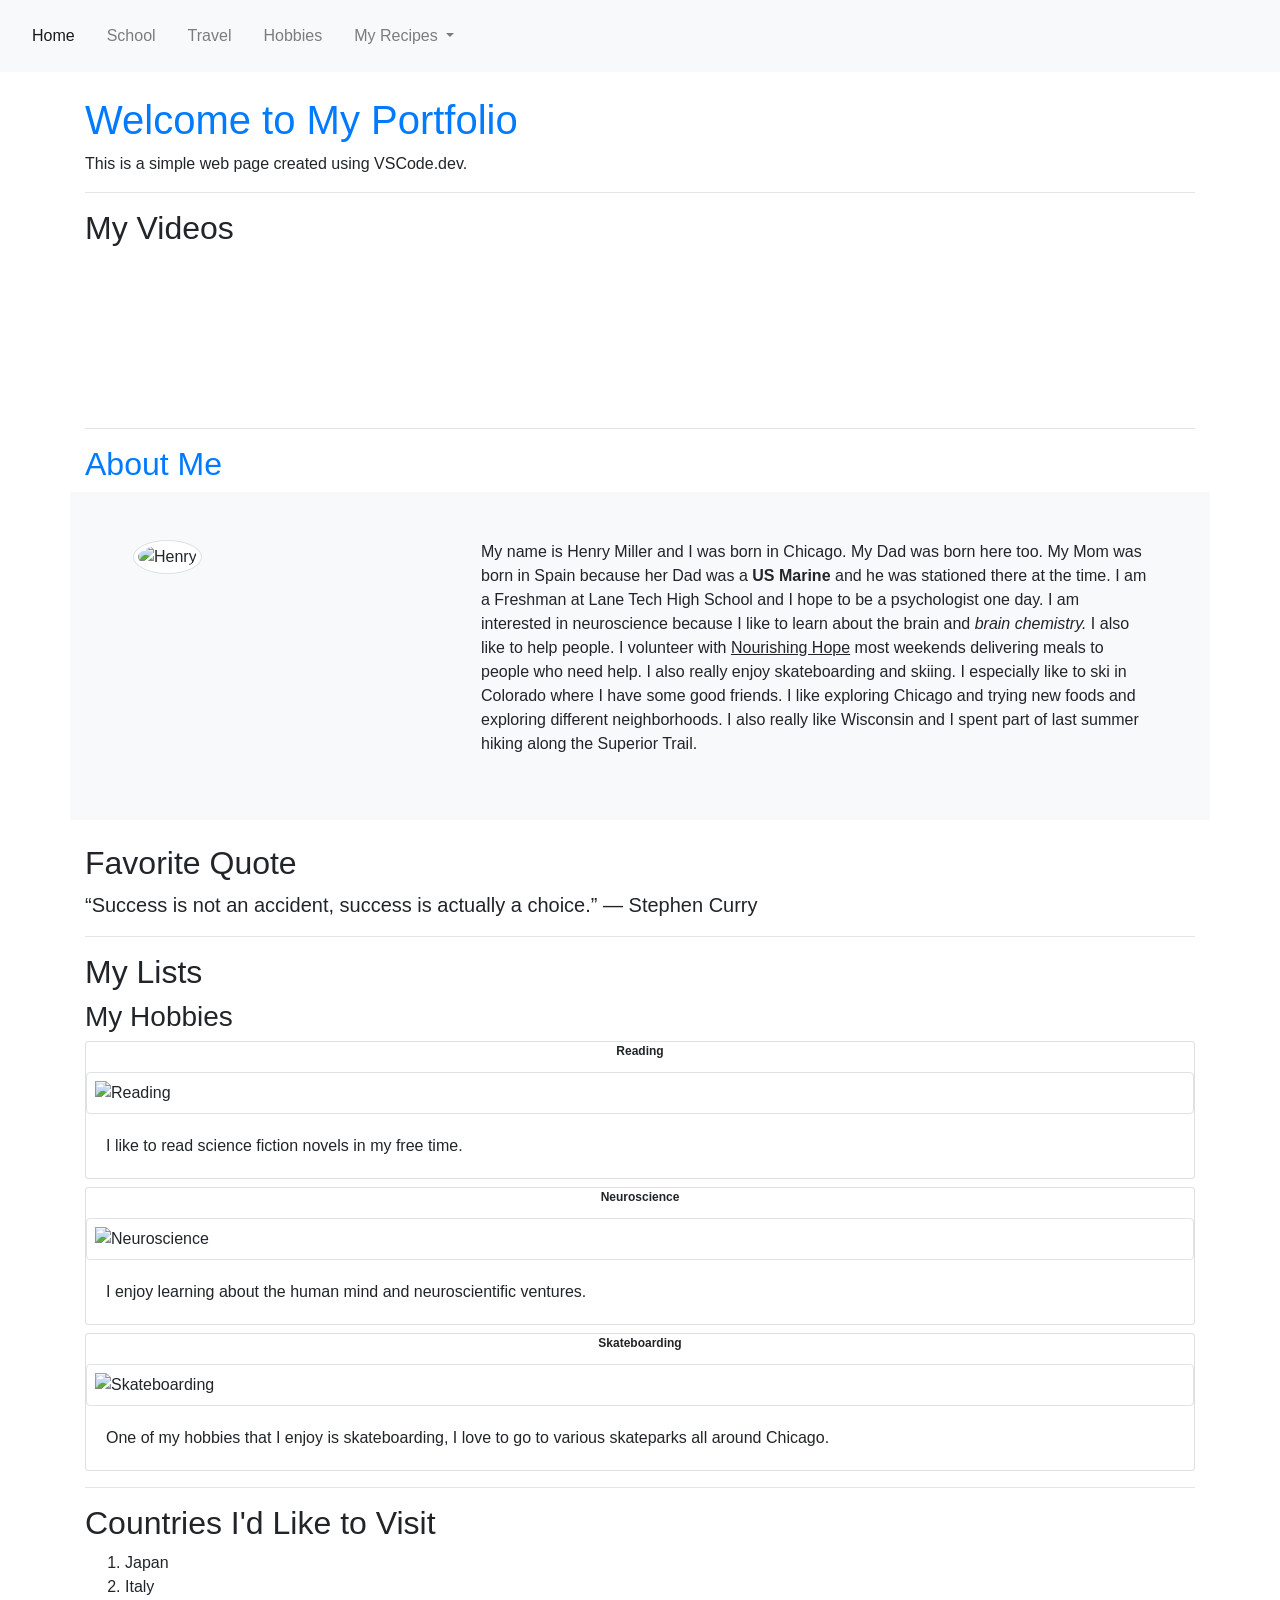
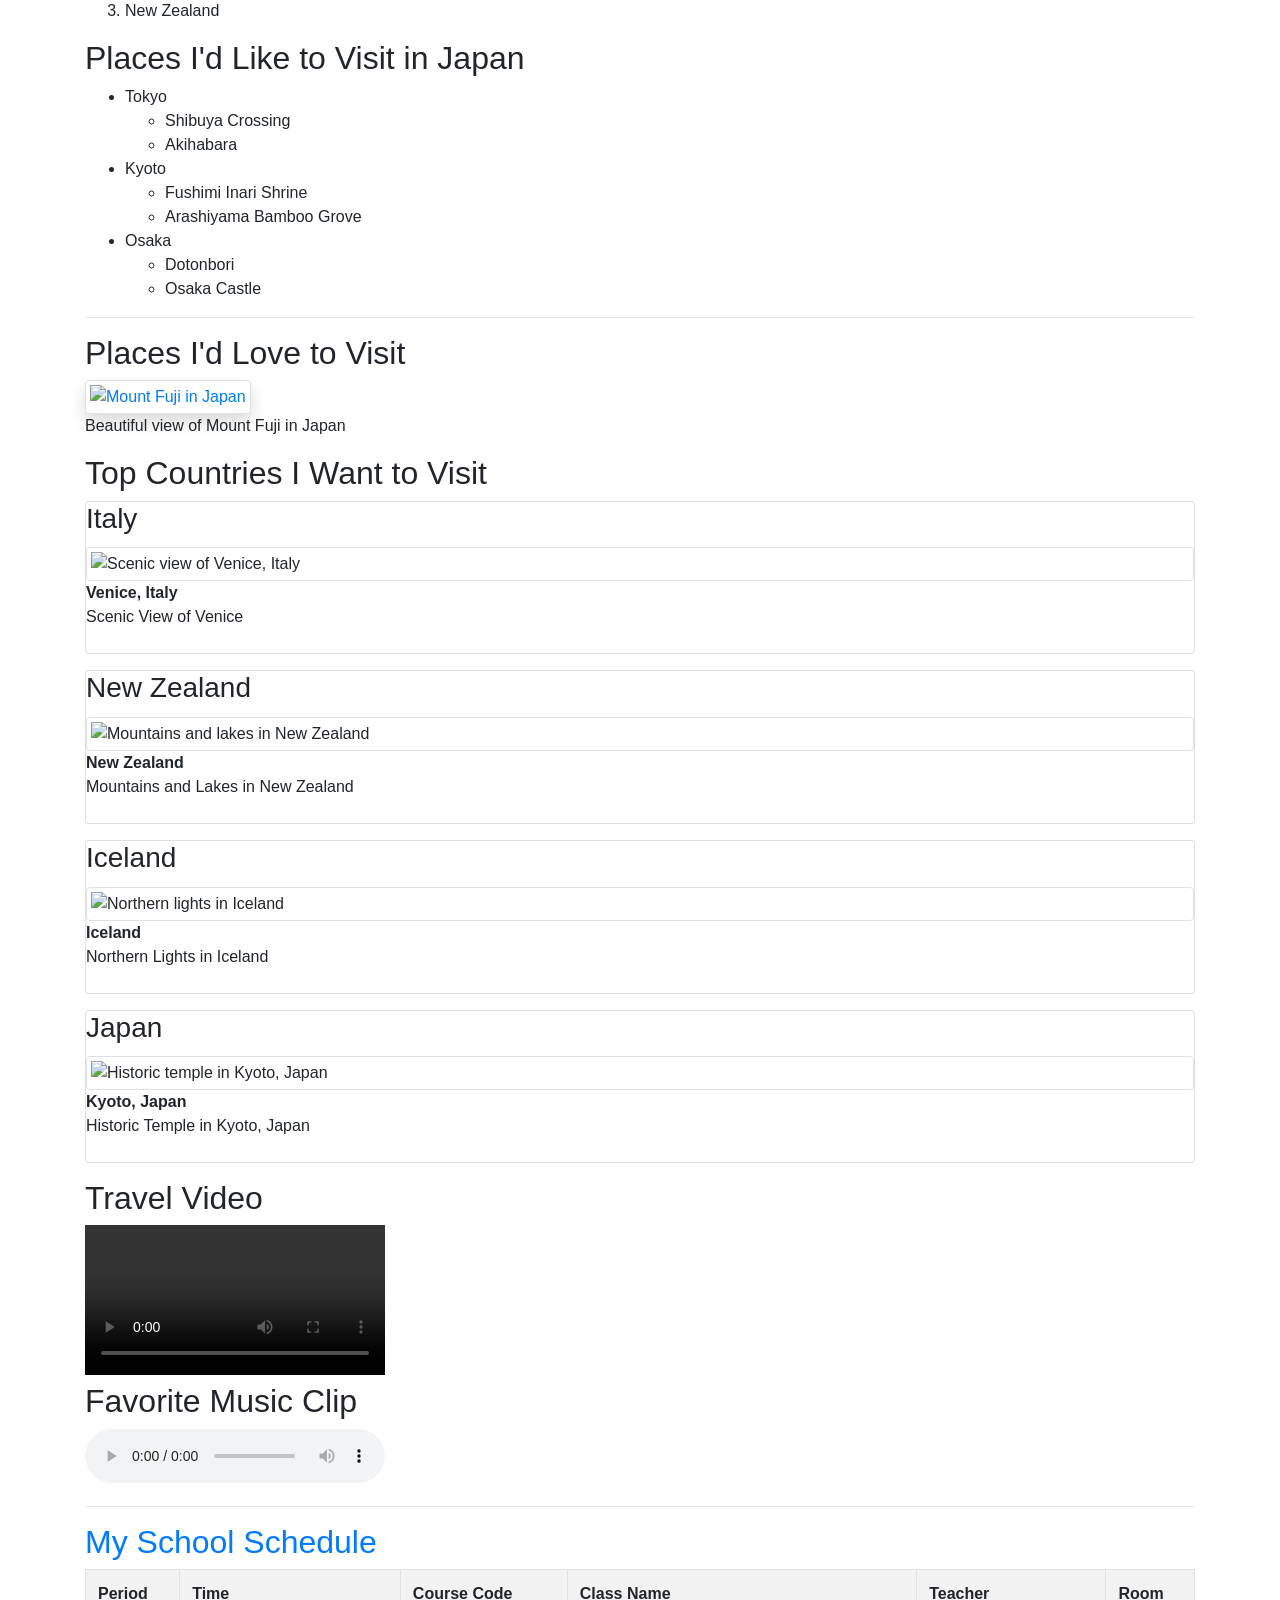
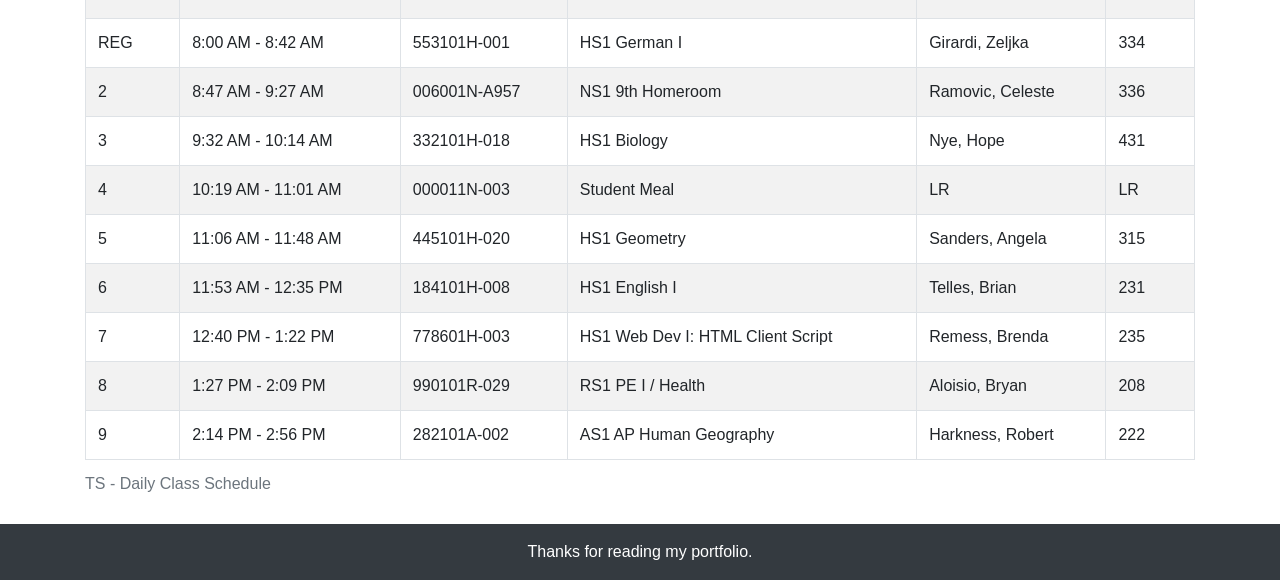
==== index.html @ a10e5321 "Add files via upload" ====
<!doctype html>
<html lang="en">
  <head>
    <!-- Required meta tags -->
    <meta charset="utf-8">
    <meta name="viewport" content="width=device-width, initial-scale=1, shrink-to-fit=no">

    <!-- Bootstrap CSS -->
    <link rel="stylesheet" href="https://cdn.jsdelivr.net/npm/bootstrap@4.6.2/dist/css/bootstrap.min.css" integrity="sha384-xOolHFLEh07PJGoPkLv1IbcEPTNtaed2xpHsD9ESMhqIYd0nLMwNLD69Npy4HI+N" crossorigin="anonymous">

    <title>My Portfolio</title>
  </head>

  <body>
    <nav class="navbar sticky-top navbar-expand navbar-light bg-light">
      <ul class="navbar-nav d-flex flex-row">
        <li class="nav-item p-2 active"><a class="nav-link" href="#">Home</a></li>
        <li class="nav-item p-2"><a class="nav-link" href="school.html">School</a></li>
        <li class="nav-item p-2"><a class="nav-link" href="travel.html">Travel</a></li>
        <li class="nav-item p-2"><a class="nav-link" href="hobbies.html">Hobbies</a></li>

        <li class="nav-item dropdown p-2">
          <a class="nav-link dropdown-toggle" href="#" role="button" data-toggle="dropdown" aria-expanded="false">
            My Recipes
          </a>
          <div class="dropdown-menu">
            <a class="dropdown-item" href="./recipies/recipe2/recipe2.html">V1 HTML Only</a>
            <a class="dropdown-item" href="./recipies/reecipie1/recipie.html">V2 CSS Styled</a>
          </div>
        </li>
      </ul>
    </nav>

    <!-- container + grid -->
    <div class="container mt-4">
      <div class="row">
        <div class="col-12">

          <h1 class="text-primary">Welcome to My Portfolio</h1>
          <p>This is a simple web page created using VSCode.dev.</p>

          <hr>

          <!-- Videos Section -->
          <section>
            <h2>My Videos</h2>
            <div class="video-container">
              <iframe
                src="https://www.youtube.com/embed/J6mlMSxOAnM"
                title="YouTube Video"
                frameborder="0"
                allowfullscreen>
              </iframe>
            </div>
          </section>

          <hr>

          <!-- About Section -->
          <section>
            <h2 class="text-primary">About Me</h2>

            <div class="p-5 mb-4 bg-light rounded-3 row">
              <div class="col-md-4">
                <img class="rounded-circle img-fluid img-thumbnail w-75" src="media/hero.png" alt="Henry">
              </div>

              <div class="col-md-8">
                <p>
                  My name is Henry Miller and I was born in Chicago. My Dad was born here too.
                  My Mom was born in Spain because her Dad was a <strong>US Marine</strong> and he was stationed there at the time.
                  I am a Freshman at Lane Tech High School and I hope to be a psychologist one day.
                  I am interested in neuroscience because I like to learn about the brain and <em>brain chemistry.</em>
                  I also like to help people.
                  I volunteer with <u>Nourishing Hope</u> most weekends delivering meals to people who need help.
                  I also really enjoy skateboarding and skiing. I especially like to ski in Colorado where I have some good friends.
                  I like exploring Chicago and trying new foods and exploring different neighborhoods.
                  I also really like Wisconsin and I spent part of last summer hiking along the Superior Trail.
                </p>
              </div>
            </div>

            <h2>Favorite Quote</h2>
            <blockquote class="blockquote">“Success is not an accident, success is actually a choice.” — Stephen Curry</blockquote>
          </section>

          <hr>

          <!-- Hobbies Section -->
          <section>
            <h2>My Lists</h2>

            <h3 id="Hobbys">My Hobbies</h3>
            <ul class="list-unstyled">
              <li class="card mb-2">
                <span class="badge badge-pill card-title">Reading</span>
                <img class="img-fluid img-thumbnail p-2" src="media/download(11).jpeg" alt="Reading">
                <div class="card-body">
                  <p class="card-text">I like to read science fiction novels in my free time.</p>
                </div>
              </li>

              <li class="card mb-2">
                <span class="badge badge-pill card-title">Neuroscience</span>
                <img class="img-fluid img-thumbnail p-2" src="media/images.jpeg" alt="Neuroscience">
                <div class="card-body">
                  <p class="card-text">I enjoy learning about the human mind and neuroscientific ventures.</p>
                </div>
              </li>

              <li class="card mb-2">
                <span class="badge badge-pill card-title">Skateboarding</span>
                <img class="img-fluid img-thumbnail p-2" src="media/download(10).jpeg" alt="Skateboarding">
                <div class="card-body">
                  <p class="card-text">One of my hobbies that I enjoy is skateboarding, I love to go to various skateparks all around Chicago.</p>
                </div>
              </li>
            </ul>
          </section>

          <hr>

          <!-- Travel & Media Section -->
          <section>
            <h2 id="Travel">Countries I'd Like to Visit</h2>
            <ol>
              <li>Japan</li>
              <li>Italy</li>
              <li>New Zealand</li>
            </ol>

            <h2>Places I'd Like to Visit in Japan</h2>
            <ul>
              <li>Tokyo
                <ul>
                  <li>Shibuya Crossing</li>
                  <li>Akihabara</li>
                </ul>
              </li>
              <li>Kyoto
                <ul>
                  <li>Fushimi Inari Shrine</li>
                  <li>Arashiyama Bamboo Grove</li>
                </ul>
              </li>
              <li>Osaka
                <ul>
                  <li>Dotonbori</li>
                  <li>Osaka Castle</li>
                </ul>
              </li>
            </ul>

            <hr>

            <h2>Places I'd Love to Visit</h2>
            <figure>
              <a href="https://en.wikipedia.org/wiki/Mount_Fuji">
                <img class="img-fluid img-thumbnail shadow" src="media/download(4).jpeg" alt="Mount Fuji in Japan">
              </a>
              <figcaption>Beautiful view of Mount Fuji in Japan</figcaption>
            </figure>

            <h2>Top Countries I Want to Visit</h2>

            <div class="card mb-3">
              <h3 class="card-title">Italy</h3>
              <img class="img-fluid img-thumbnail card-img-top" src="media/download(3).jpeg" alt="Scenic view of Venice, Italy">
              <dl>
                <dt>Venice, Italy</dt>
                <dd>Scenic View of Venice</dd>
              </dl>
            </div>

            <div class="card mb-3">
              <h3 class="card-title">New Zealand</h3>
              <img class="img-fluid img-thumbnail" src="media/download(2).jpeg" alt="Mountains and lakes in New Zealand">
              <dl>
                <dt>New Zealand</dt>
                <dd>Mountains and Lakes in New Zealand</dd>
              </dl>
            </div>

            <div class="card mb-3">
              <h3 class="card-title">Iceland</h3>
              <img class="img-fluid img-thumbnail" src="media/download(1).jpeg" alt="Northern lights in Iceland">
              <dl>
                <dt>Iceland</dt>
                <dd>Northern Lights in Iceland</dd>
              </dl>
            </div>

            <div class="card mb-3">
              <h3 class="card-title">Japan</h3>
              <img class="img-fluid img-thumbnail" src="media/download.jpeg" alt="Historic temple in Kyoto, Japan">
              <dl>
                <dt>Kyoto, Japan</dt>
                <dd>Historic Temple in Kyoto, Japan</dd>
              </dl>
            </div>

            <h2>Travel Video</h2>
            <video controls class="ratio ratio-16x9">
              <source src="istockphoto-1368551387-640_adpp_is.mp4" type="video/mp4">
              Your browser does not support the video tag.
            </video>

            <h2>Favorite Music Clip</h2>
            <audio controls>
              <source src="simple-whoosh-382724.mp3" type="audio/mpeg">
              Your browser does not support the audio tag.
            </audio>
          </section>

          <hr>

          <!-- Schedule Table -->
          <section id="Schedule">
            <h2 class="text-primary">My School Schedule</h2>
            <table class="table table-hover table-striped table-bordered">
              <caption>TS - Daily Class Schedule</caption>
              <tr>
                <th colspan="1" rowspan="1">Period</th>
                <th>Time</th>
                <th>Course Code</th>
                <th>Class Name</th>
                <th>Teacher</th>
                <th>Room</th>
              </tr>

              <tr><td>REG</td><td>8:00 AM - 8:42 AM</td><td>553101H-001</td><td>HS1 German I</td><td>Girardi, Zeljka</td><td>334</td></tr>
              <tr><td>2</td><td>8:47 AM - 9:27 AM</td><td>006001N-A957</td><td>NS1 9th Homeroom</td><td>Ramovic, Celeste</td><td>336</td></tr>
              <tr><td>3</td><td>9:32 AM - 10:14 AM</td><td>332101H-018</td><td>HS1 Biology</td><td>Nye, Hope</td><td>431</td></tr>
              <tr><td>4</td><td>10:19 AM - 11:01 AM</td><td>000011N-003</td><td>Student Meal</td><td>LR</td><td>LR</td></tr>
              <tr><td>5</td><td>11:06 AM - 11:48 AM</td><td>445101H-020</td><td>HS1 Geometry</td><td>Sanders, Angela</td><td>315</td></tr>
              <tr><td>6</td><td>11:53 AM - 12:35 PM</td><td>184101H-008</td><td>HS1 English I</td><td>Telles, Brian</td><td>231</td></tr>
              <tr><td>7</td><td>12:40 PM - 1:22 PM</td><td>778601H-003</td><td>HS1 Web Dev I: HTML Client Script</td><td>Remess, Brenda</td><td>235</td></tr>
              <tr><td>8</td><td>1:27 PM - 2:09 PM</td><td>990101R-029</td><td>RS1 PE I / Health</td><td>Aloisio, Bryan</td><td>208</td></tr>
              <tr><td>9</td><td>2:14 PM - 2:56 PM</td><td>282101A-002</td><td>AS1 AP Human Geography</td><td>Harkness, Robert</td><td>222</td></tr>
            </table>
          </section>

        </div>
      </div>
    </div>

    <footer class="bg-dark text-white text-center p-3">Thanks for reading my portfolio.</footer>

    <!-- Bootstrap JS -->
    <script src="https://cdn.jsdelivr.net/npm/jquery@3.5.1/dist/jquery.slim.min.js" integrity="sha384-DfXdz2htPH0lsSSs5nCTpuj/zy4C+OGpamoFVy38MVBnE+IbbVYUew+OrCXaRkfj" crossorigin="anonymous"></script>
    <script src="https://cdn.jsdelivr.net/npm/bootstrap@4.6.2/dist/js/bootstrap.bundle.min.js" integrity="sha384-Fy6S3B9q64WdZWQUiU+q4/2Lc9npb8tCaSX9FK7E8HnRr0Jz8D6OP9dO5Vg3Q9ct" crossorigin="anonymous"></script>
  </body>
</html>
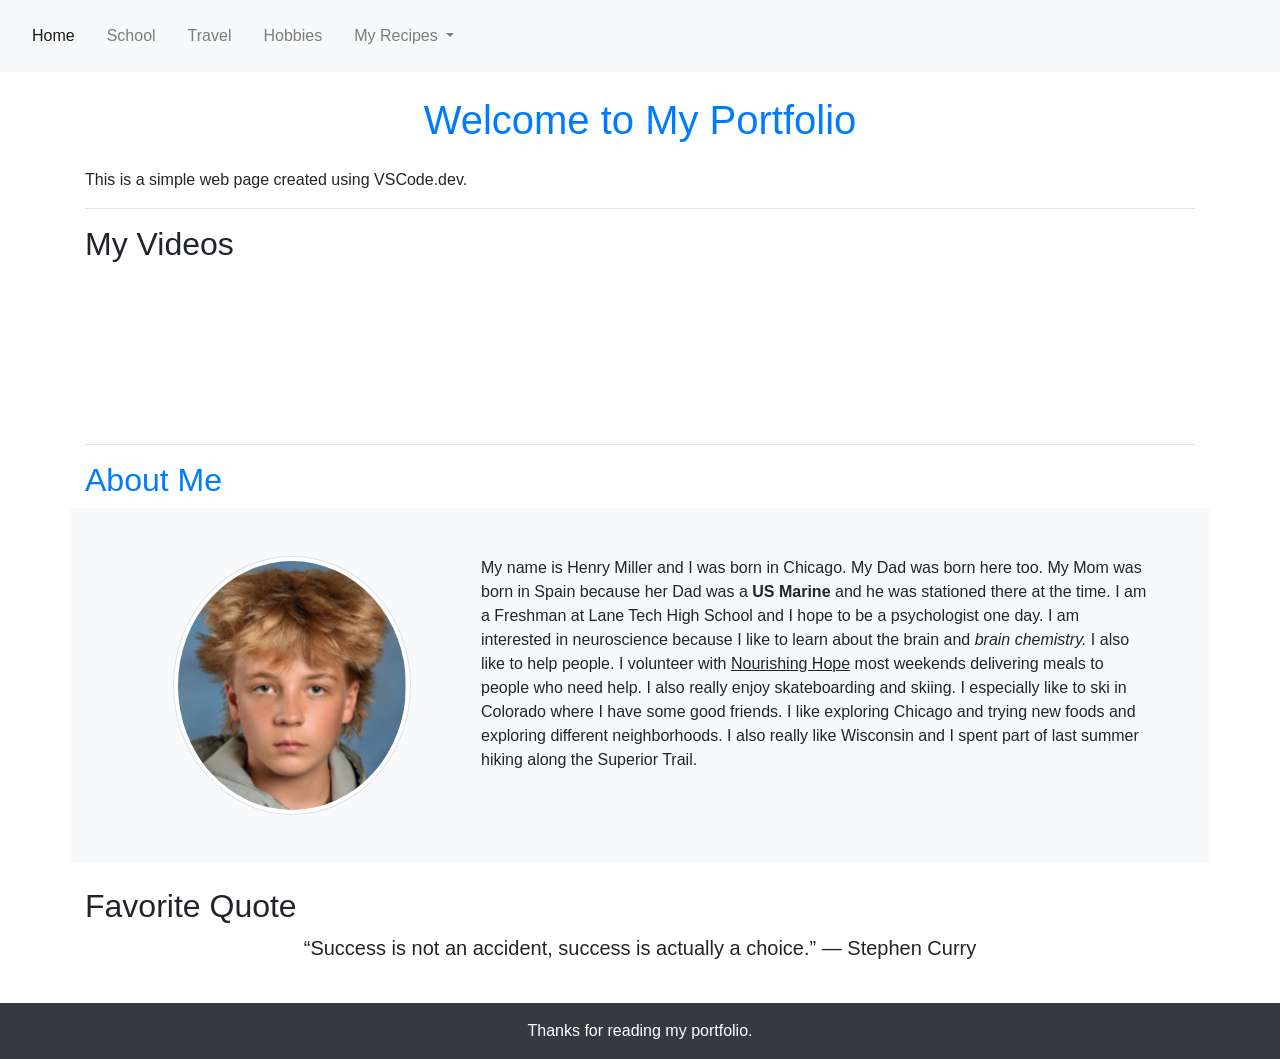
==== commit 52e922f3: "Add files via upload" ====
--- a/index.html
+++ b/index.html
@@ -8,7 +8,7 @@
     <!-- Bootstrap CSS -->
     <link rel="stylesheet" href="https://cdn.jsdelivr.net/npm/bootstrap@4.6.2/dist/css/bootstrap.min.css" integrity="sha384-xOolHFLEh07PJGoPkLv1IbcEPTNtaed2xpHsD9ESMhqIYd0nLMwNLD69Npy4HI+N" crossorigin="anonymous">
 
-    <title>My Portfolio</title>
+    <title>Henry Miller Portfolio</title>
   </head>
 
   <body>
@@ -36,7 +36,7 @@
       <div class="row">
         <div class="col-12">
 
-          <h1 class="text-primary">Welcome to My Portfolio</h1>
+          <h1 class="text-primary text-center mb-4">Welcome to My Portfolio</h1>
           <p>This is a simple web page created using VSCode.dev.</p>
 
           <hr>
@@ -61,7 +61,7 @@
             <h2 class="text-primary">About Me</h2>
 
             <div class="p-5 mb-4 bg-light rounded-3 row">
-              <div class="col-md-4">
+              <div class="col-md-4 text-center">
                 <img class="rounded-circle img-fluid img-thumbnail w-75" src="media/hero.png" alt="Henry">
               </div>
 
@@ -81,170 +81,14 @@
             </div>
 
             <h2>Favorite Quote</h2>
-            <blockquote class="blockquote">“Success is not an accident, success is actually a choice.” — Stephen Curry</blockquote>
-          </section>
-
-          <hr>
-
-          <!-- Hobbies Section -->
-          <section>
-            <h2>My Lists</h2>
-
-            <h3 id="Hobbys">My Hobbies</h3>
-            <ul class="list-unstyled">
-              <li class="card mb-2">
-                <span class="badge badge-pill card-title">Reading</span>
-                <img class="img-fluid img-thumbnail p-2" src="media/download(11).jpeg" alt="Reading">
-                <div class="card-body">
-                  <p class="card-text">I like to read science fiction novels in my free time.</p>
-                </div>
-              </li>
-
-              <li class="card mb-2">
-                <span class="badge badge-pill card-title">Neuroscience</span>
-                <img class="img-fluid img-thumbnail p-2" src="media/images.jpeg" alt="Neuroscience">
-                <div class="card-body">
-                  <p class="card-text">I enjoy learning about the human mind and neuroscientific ventures.</p>
-                </div>
-              </li>
-
-              <li class="card mb-2">
-                <span class="badge badge-pill card-title">Skateboarding</span>
-                <img class="img-fluid img-thumbnail p-2" src="media/download(10).jpeg" alt="Skateboarding">
-                <div class="card-body">
-                  <p class="card-text">One of my hobbies that I enjoy is skateboarding, I love to go to various skateparks all around Chicago.</p>
-                </div>
-              </li>
-            </ul>
-          </section>
-
-          <hr>
-
-          <!-- Travel & Media Section -->
-          <section>
-            <h2 id="Travel">Countries I'd Like to Visit</h2>
-            <ol>
-              <li>Japan</li>
-              <li>Italy</li>
-              <li>New Zealand</li>
-            </ol>
-
-            <h2>Places I'd Like to Visit in Japan</h2>
-            <ul>
-              <li>Tokyo
-                <ul>
-                  <li>Shibuya Crossing</li>
-                  <li>Akihabara</li>
-                </ul>
-              </li>
-              <li>Kyoto
-                <ul>
-                  <li>Fushimi Inari Shrine</li>
-                  <li>Arashiyama Bamboo Grove</li>
-                </ul>
-              </li>
-              <li>Osaka
-                <ul>
-                  <li>Dotonbori</li>
-                  <li>Osaka Castle</li>
-                </ul>
-              </li>
-            </ul>
-
-            <hr>
-
-            <h2>Places I'd Love to Visit</h2>
-            <figure>
-              <a href="https://en.wikipedia.org/wiki/Mount_Fuji">
-                <img class="img-fluid img-thumbnail shadow" src="media/download(4).jpeg" alt="Mount Fuji in Japan">
-              </a>
-              <figcaption>Beautiful view of Mount Fuji in Japan</figcaption>
-            </figure>
-
-            <h2>Top Countries I Want to Visit</h2>
-
-            <div class="card mb-3">
-              <h3 class="card-title">Italy</h3>
-              <img class="img-fluid img-thumbnail card-img-top" src="media/download(3).jpeg" alt="Scenic view of Venice, Italy">
-              <dl>
-                <dt>Venice, Italy</dt>
-                <dd>Scenic View of Venice</dd>
-              </dl>
-            </div>
-
-            <div class="card mb-3">
-              <h3 class="card-title">New Zealand</h3>
-              <img class="img-fluid img-thumbnail" src="media/download(2).jpeg" alt="Mountains and lakes in New Zealand">
-              <dl>
-                <dt>New Zealand</dt>
-                <dd>Mountains and Lakes in New Zealand</dd>
-              </dl>
-            </div>
-
-            <div class="card mb-3">
-              <h3 class="card-title">Iceland</h3>
-              <img class="img-fluid img-thumbnail" src="media/download(1).jpeg" alt="Northern lights in Iceland">
-              <dl>
-                <dt>Iceland</dt>
-                <dd>Northern Lights in Iceland</dd>
-              </dl>
-            </div>
-
-            <div class="card mb-3">
-              <h3 class="card-title">Japan</h3>
-              <img class="img-fluid img-thumbnail" src="media/download.jpeg" alt="Historic temple in Kyoto, Japan">
-              <dl>
-                <dt>Kyoto, Japan</dt>
-                <dd>Historic Temple in Kyoto, Japan</dd>
-              </dl>
-            </div>
-
-            <h2>Travel Video</h2>
-            <video controls class="ratio ratio-16x9">
-              <source src="istockphoto-1368551387-640_adpp_is.mp4" type="video/mp4">
-              Your browser does not support the video tag.
-            </video>
-
-            <h2>Favorite Music Clip</h2>
-            <audio controls>
-              <source src="simple-whoosh-382724.mp3" type="audio/mpeg">
-              Your browser does not support the audio tag.
-            </audio>
-          </section>
-
-          <hr>
-
-          <!-- Schedule Table -->
-          <section id="Schedule">
-            <h2 class="text-primary">My School Schedule</h2>
-            <table class="table table-hover table-striped table-bordered">
-              <caption>TS - Daily Class Schedule</caption>
-              <tr>
-                <th colspan="1" rowspan="1">Period</th>
-                <th>Time</th>
-                <th>Course Code</th>
-                <th>Class Name</th>
-                <th>Teacher</th>
-                <th>Room</th>
-              </tr>
-
-              <tr><td>REG</td><td>8:00 AM - 8:42 AM</td><td>553101H-001</td><td>HS1 German I</td><td>Girardi, Zeljka</td><td>334</td></tr>
-              <tr><td>2</td><td>8:47 AM - 9:27 AM</td><td>006001N-A957</td><td>NS1 9th Homeroom</td><td>Ramovic, Celeste</td><td>336</td></tr>
-              <tr><td>3</td><td>9:32 AM - 10:14 AM</td><td>332101H-018</td><td>HS1 Biology</td><td>Nye, Hope</td><td>431</td></tr>
-              <tr><td>4</td><td>10:19 AM - 11:01 AM</td><td>000011N-003</td><td>Student Meal</td><td>LR</td><td>LR</td></tr>
-              <tr><td>5</td><td>11:06 AM - 11:48 AM</td><td>445101H-020</td><td>HS1 Geometry</td><td>Sanders, Angela</td><td>315</td></tr>
-              <tr><td>6</td><td>11:53 AM - 12:35 PM</td><td>184101H-008</td><td>HS1 English I</td><td>Telles, Brian</td><td>231</td></tr>
-              <tr><td>7</td><td>12:40 PM - 1:22 PM</td><td>778601H-003</td><td>HS1 Web Dev I: HTML Client Script</td><td>Remess, Brenda</td><td>235</td></tr>
-              <tr><td>8</td><td>1:27 PM - 2:09 PM</td><td>990101R-029</td><td>RS1 PE I / Health</td><td>Aloisio, Bryan</td><td>208</td></tr>
-              <tr><td>9</td><td>2:14 PM - 2:56 PM</td><td>282101A-002</td><td>AS1 AP Human Geography</td><td>Harkness, Robert</td><td>222</td></tr>
-            </table>
+            <blockquote class="blockquote text-center">“Success is not an accident, success is actually a choice.” — Stephen Curry</blockquote>
           </section>
 
         </div>
       </div>
     </div>
 
-    <footer class="bg-dark text-white text-center p-3">Thanks for reading my portfolio.</footer>
+    <footer class="bg-dark text-white text-center p-3 mt-4">Thanks for reading my portfolio.</footer>
 
     <!-- Bootstrap JS -->
     <script src="https://cdn.jsdelivr.net/npm/jquery@3.5.1/dist/jquery.slim.min.js" integrity="sha384-DfXdz2htPH0lsSSs5nCTpuj/zy4C+OGpamoFVy38MVBnE+IbbVYUew+OrCXaRkfj" crossorigin="anonymous"></script>
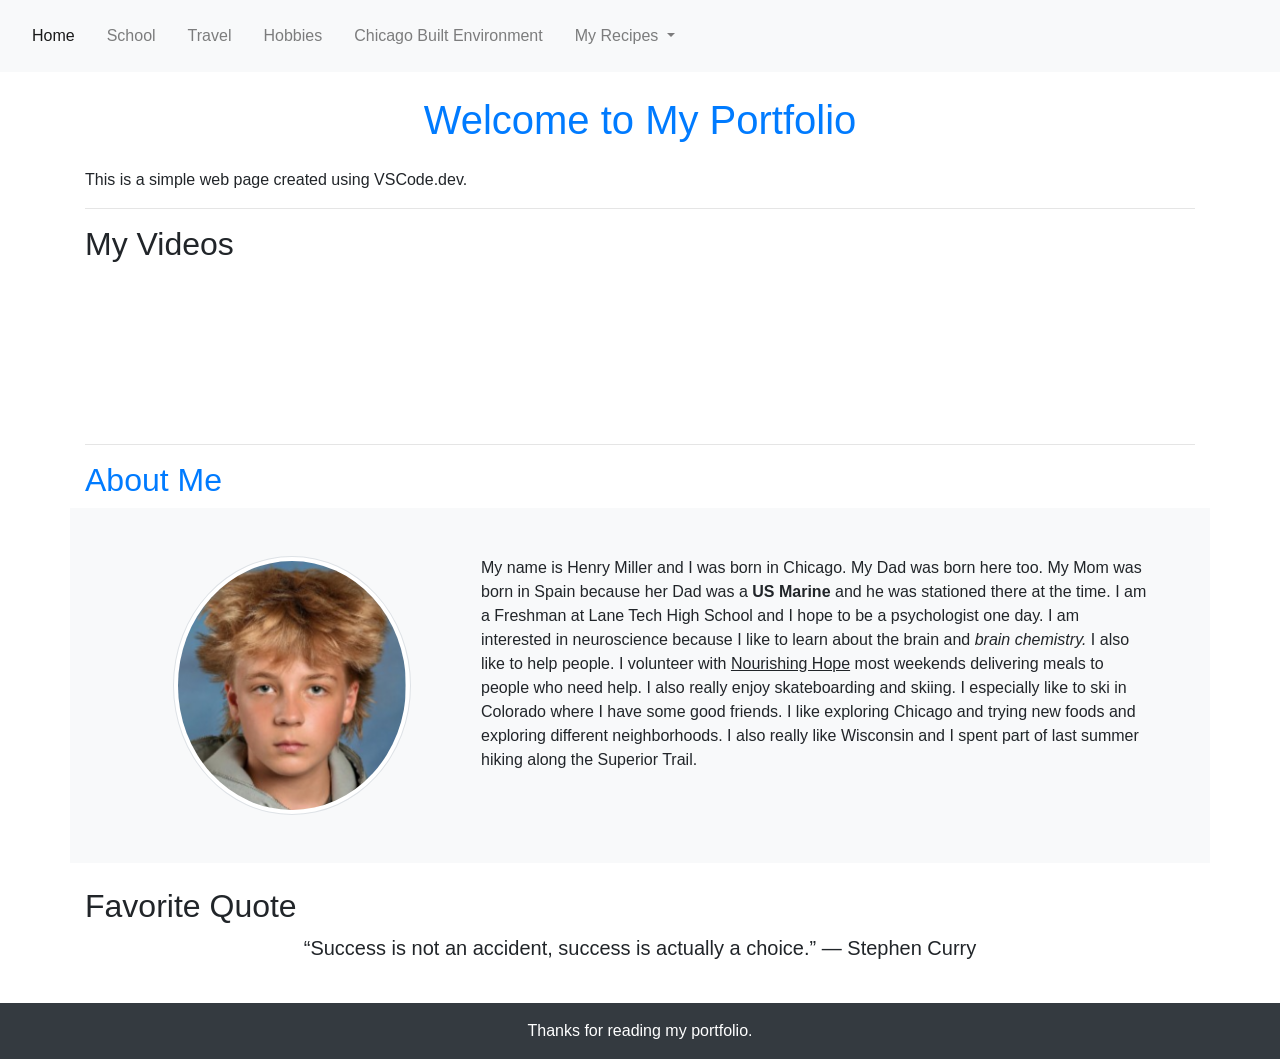
==== commit 847ff12c: "Add files via upload" ====
--- a/index.html
+++ b/index.html
@@ -18,6 +18,7 @@
         <li class="nav-item p-2"><a class="nav-link" href="school.html">School</a></li>
         <li class="nav-item p-2"><a class="nav-link" href="travel.html">Travel</a></li>
         <li class="nav-item p-2"><a class="nav-link" href="hobbies.html">Hobbies</a></li>
+        <li class="nav-item p-2"><a class="nav-link" href="chicagobuiltenviroment.html">Chicago Built Environment</a></li>
 
         <li class="nav-item dropdown p-2">
           <a class="nav-link dropdown-toggle" href="#" role="button" data-toggle="dropdown" aria-expanded="false">
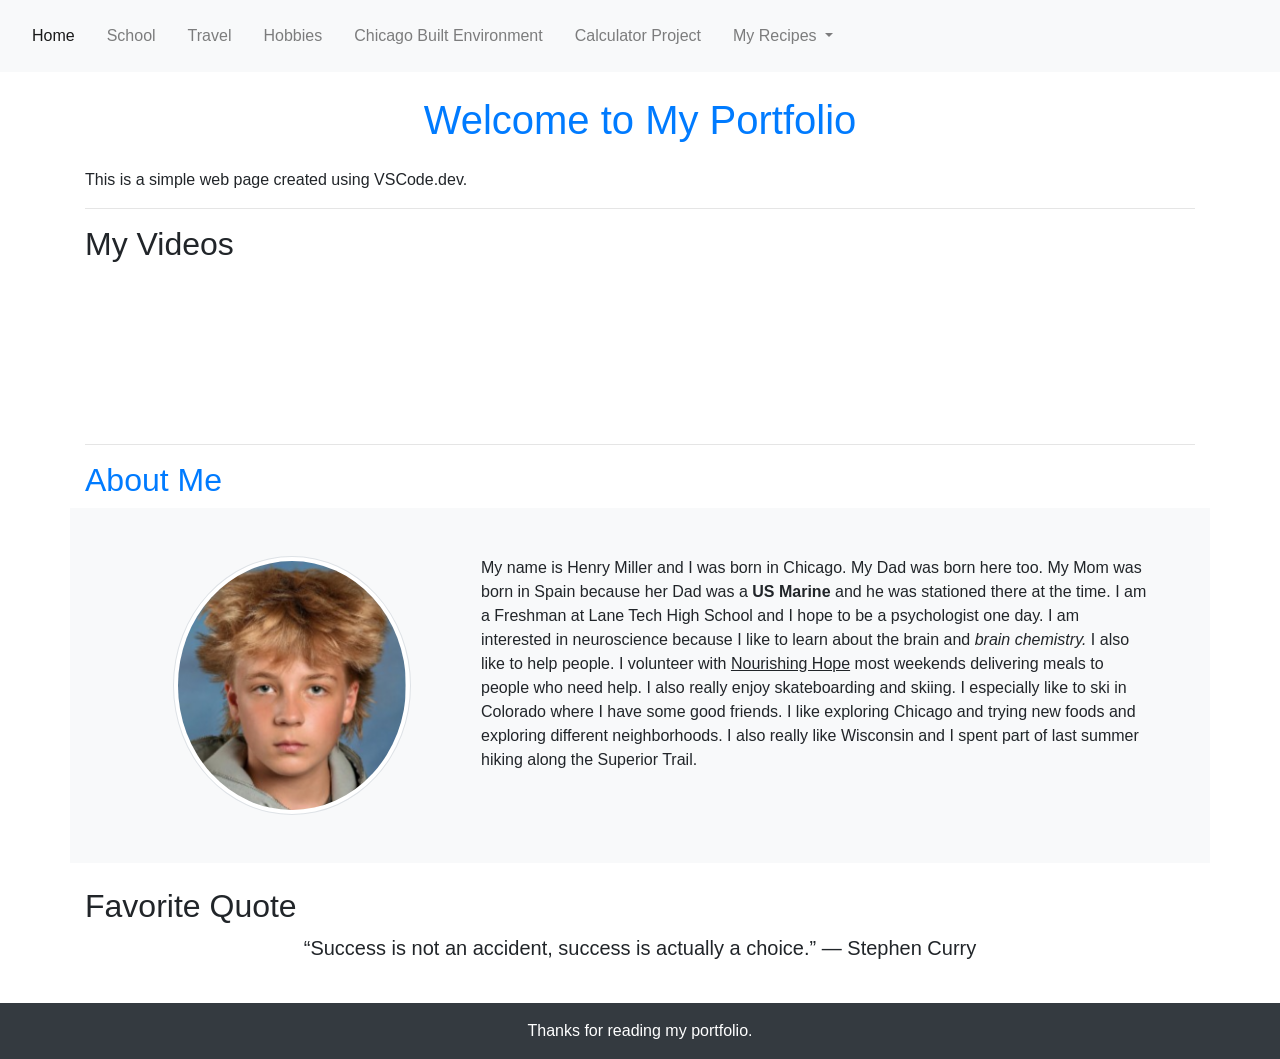
==== commit 2d2656cd: "added to navbar" ====
--- a/index.html
+++ b/index.html
@@ -14,11 +14,12 @@
   <body>
     <nav class="navbar sticky-top navbar-expand navbar-light bg-light">
       <ul class="navbar-nav d-flex flex-row">
-        <li class="nav-item p-2 active"><a class="nav-link" href="#">Home</a></li>
+        <li class="nav-item p-2 active"><a class="nav-link" href="index.html">Home</a></li>
         <li class="nav-item p-2"><a class="nav-link" href="school.html">School</a></li>
         <li class="nav-item p-2"><a class="nav-link" href="travel.html">Travel</a></li>
         <li class="nav-item p-2"><a class="nav-link" href="hobbies.html">Hobbies</a></li>
-        <li class="nav-item p-2"><a class="nav-link" href="chicagobuiltenviroment.html">Chicago Built Environment</a></li>
+        <li class="nav-item p-2"><a class="nav-link" href="chicago.html">Chicago Built Environment</a></li>
+        <li class="nav-item p-2"><a class="nav-link" href="neighborhoodcalculator.html">Calculator Project</a></li>
 
         <li class="nav-item dropdown p-2">
           <a class="nav-link dropdown-toggle" href="#" role="button" data-toggle="dropdown" aria-expanded="false">
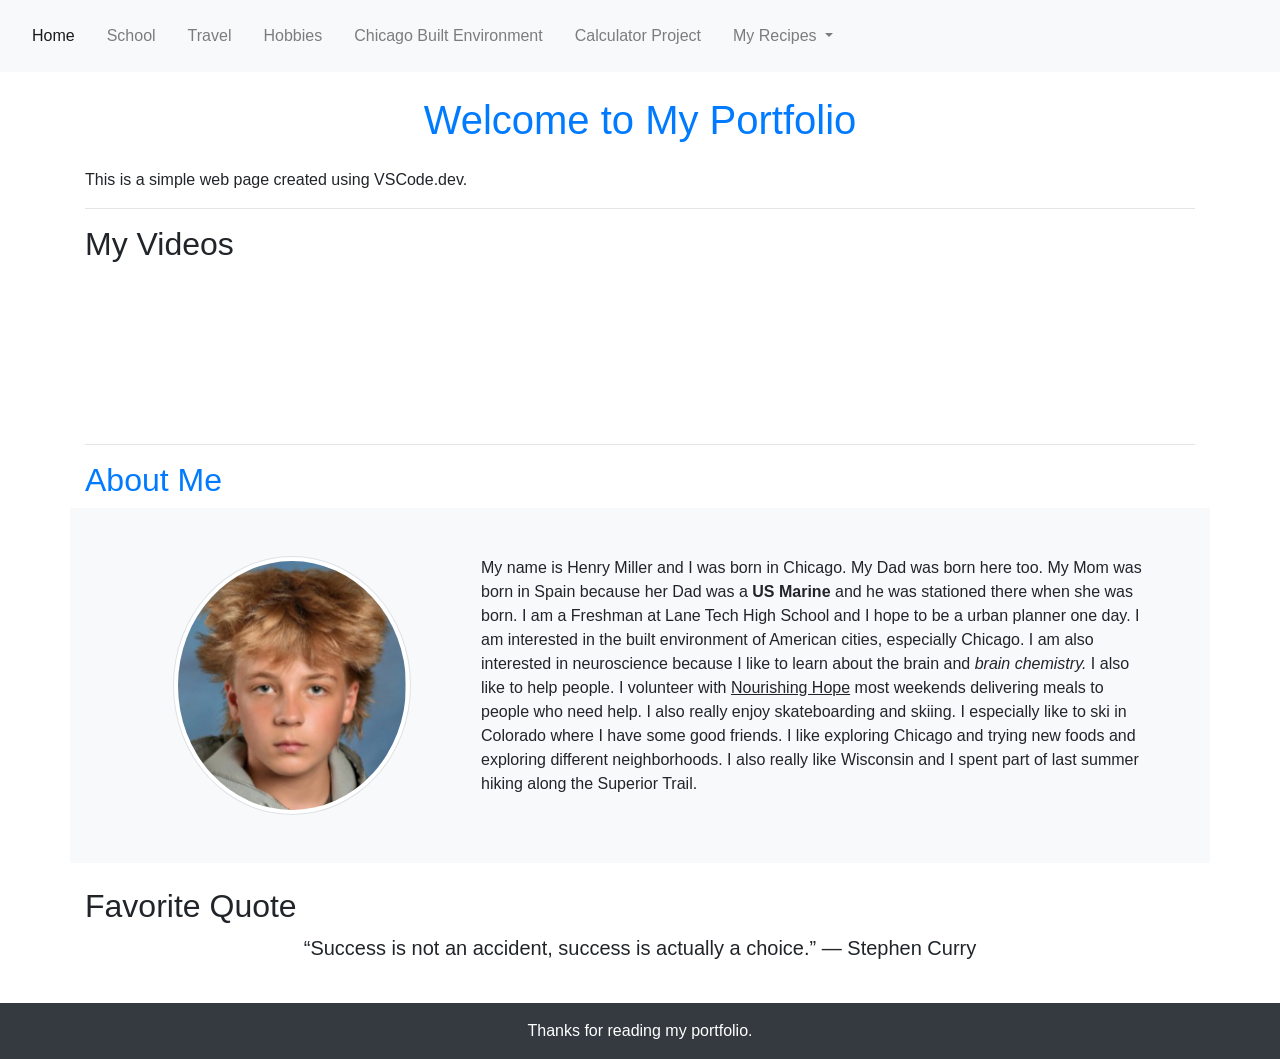
==== commit 7e67ea29: "nav bars" ====
--- a/index.html
+++ b/index.html
@@ -70,9 +70,9 @@
               <div class="col-md-8">
                 <p>
                   My name is Henry Miller and I was born in Chicago. My Dad was born here too.
-                  My Mom was born in Spain because her Dad was a <strong>US Marine</strong> and he was stationed there at the time.
-                  I am a Freshman at Lane Tech High School and I hope to be a psychologist one day.
-                  I am interested in neuroscience because I like to learn about the brain and <em>brain chemistry.</em>
+                  My Mom was born in Spain because her Dad was a <strong>US Marine</strong> and he was stationed there when she was born.
+                  I am a Freshman at Lane Tech High School and I hope to be a urban planner one day.
+                  I am interested in the built environment of American cities, especially Chicago. I am also interested in neuroscience because I like to learn about the brain and <em>brain chemistry.</em>
                   I also like to help people.
                   I volunteer with <u>Nourishing Hope</u> most weekends delivering meals to people who need help.
                   I also really enjoy skateboarding and skiing. I especially like to ski in Colorado where I have some good friends.
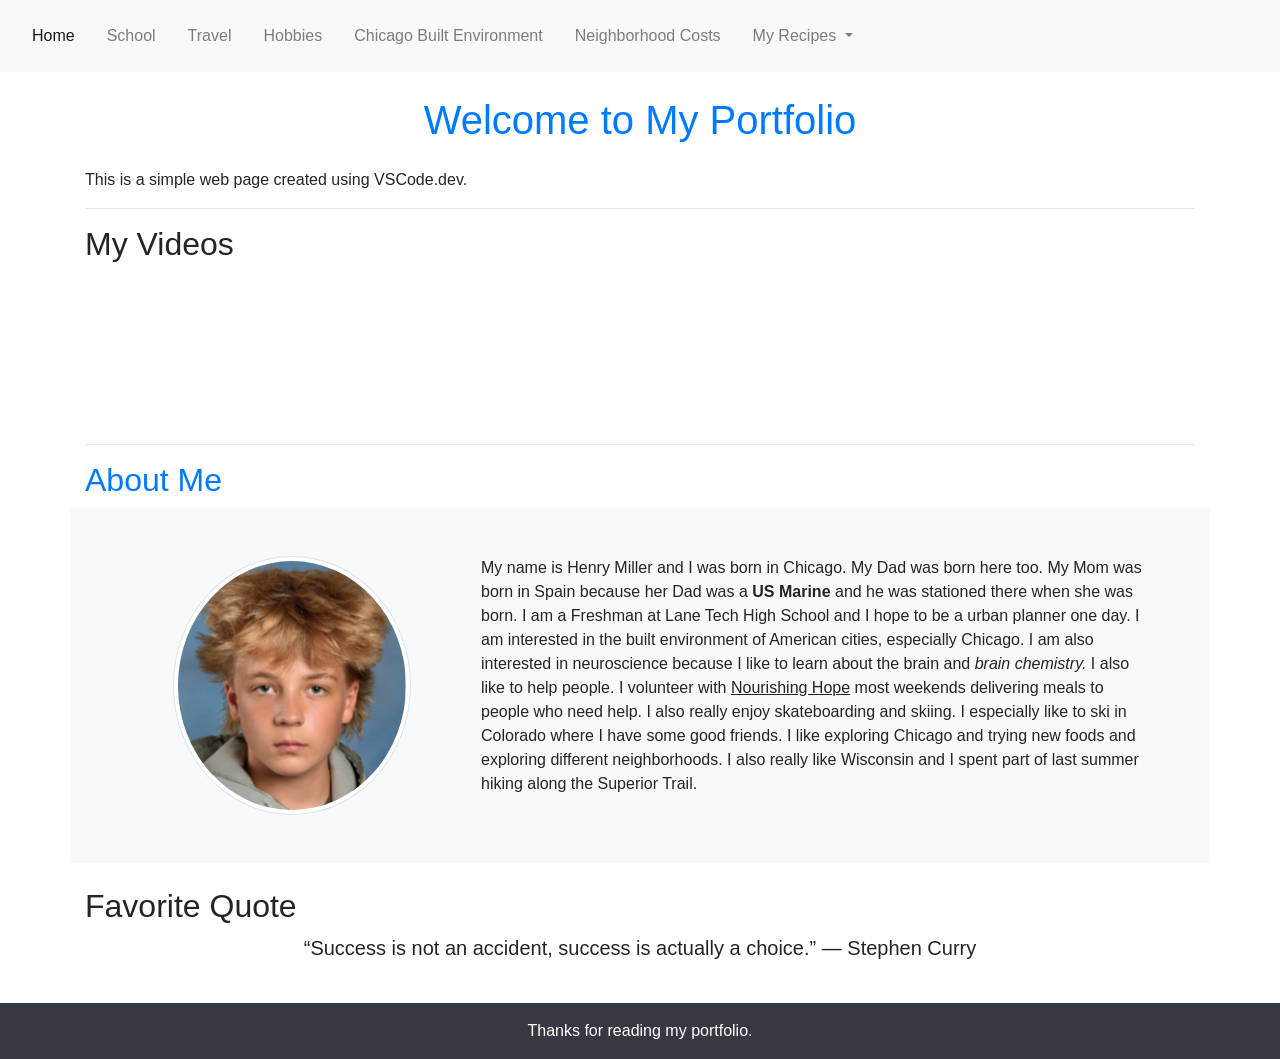
==== commit b78bb138: "nav bar issues" ====
--- a/index.html
+++ b/index.html
@@ -14,12 +14,12 @@
   <body>
     <nav class="navbar sticky-top navbar-expand navbar-light bg-light">
       <ul class="navbar-nav d-flex flex-row">
-        <li class="nav-item p-2 active"><a class="nav-link" href="index.html">Home</a></li>
+        <li class="nav-item p-2 active"><a class="nav-link" href="#">Home</a></li>
         <li class="nav-item p-2"><a class="nav-link" href="school.html">School</a></li>
         <li class="nav-item p-2"><a class="nav-link" href="travel.html">Travel</a></li>
         <li class="nav-item p-2"><a class="nav-link" href="hobbies.html">Hobbies</a></li>
         <li class="nav-item p-2"><a class="nav-link" href="chicago.html">Chicago Built Environment</a></li>
-        <li class="nav-item p-2"><a class="nav-link" href="neighborhoodcalculator.html">Calculator Project</a></li>
+        <li class="nav-item p-2"><a class="nav-link" href="neighborhoodcalculator.html">Neighborhood Costs</a></li>
 
         <li class="nav-item dropdown p-2">
           <a class="nav-link dropdown-toggle" href="#" role="button" data-toggle="dropdown" aria-expanded="false">
